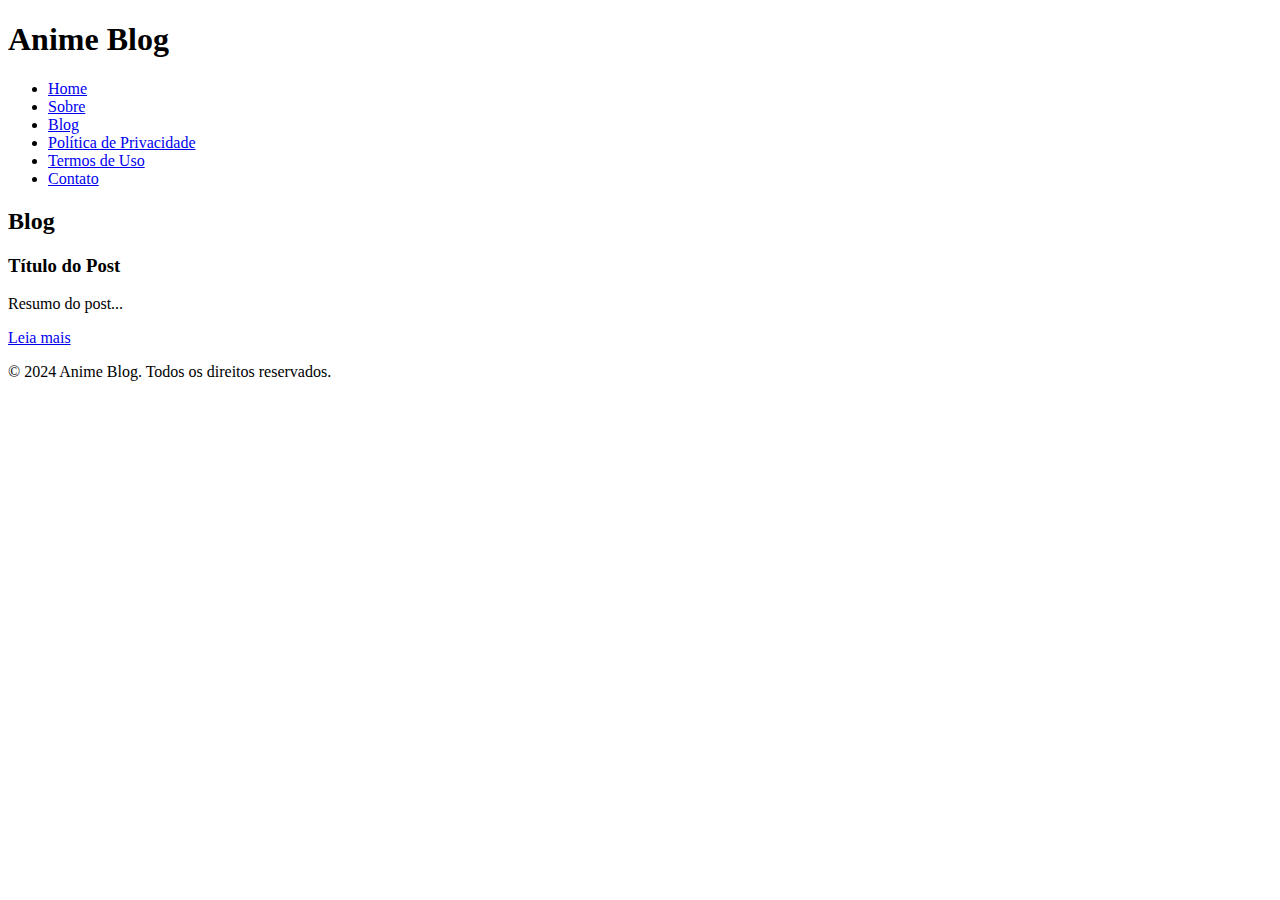
==== blog.html @ 2661a5b0 "Create blog.html" ====
<!DOCTYPE html>
<html lang="pt-BR">
<head>
    <meta charset="UTF-8">
    <meta name="viewport" content="width=device-width, initial-scale=1.0">
    <title>Anime Blog - Blog</title>
    <link rel="stylesheet" href="style.css">
</head>
<body>
    <header>
        <h1>Anime Blog</h1>
        <nav>
            <ul>
                <li><a href="index.html">Home</a></li>
                <li><a href="sobre.html">Sobre</a></li>
                <li><a href="blog.html">Blog</a></li>
                <li><a href="politica.html">Política de Privacidade</a></li>
                <li><a href="termos.html">Termos de Uso</a></li>
                <li><a href="contato.html">Contato</a></li>
            </ul>
        </nav>
    </header>
    <main>
        <section>
            <h2>Blog</h2>
            <!-- Lista de posts do blog -->
            <article>
                <h3>Título do Post</h3>
                <p>Resumo do post...</p>
                <a href="#">Leia mais</a>
            </article>
        </section>
    </main>
    <footer>
        <p>&copy; 2024 Anime Blog. Todos os direitos reservados.</p>
    </footer>
    <script src="script.js"></script>
</body>
</html>
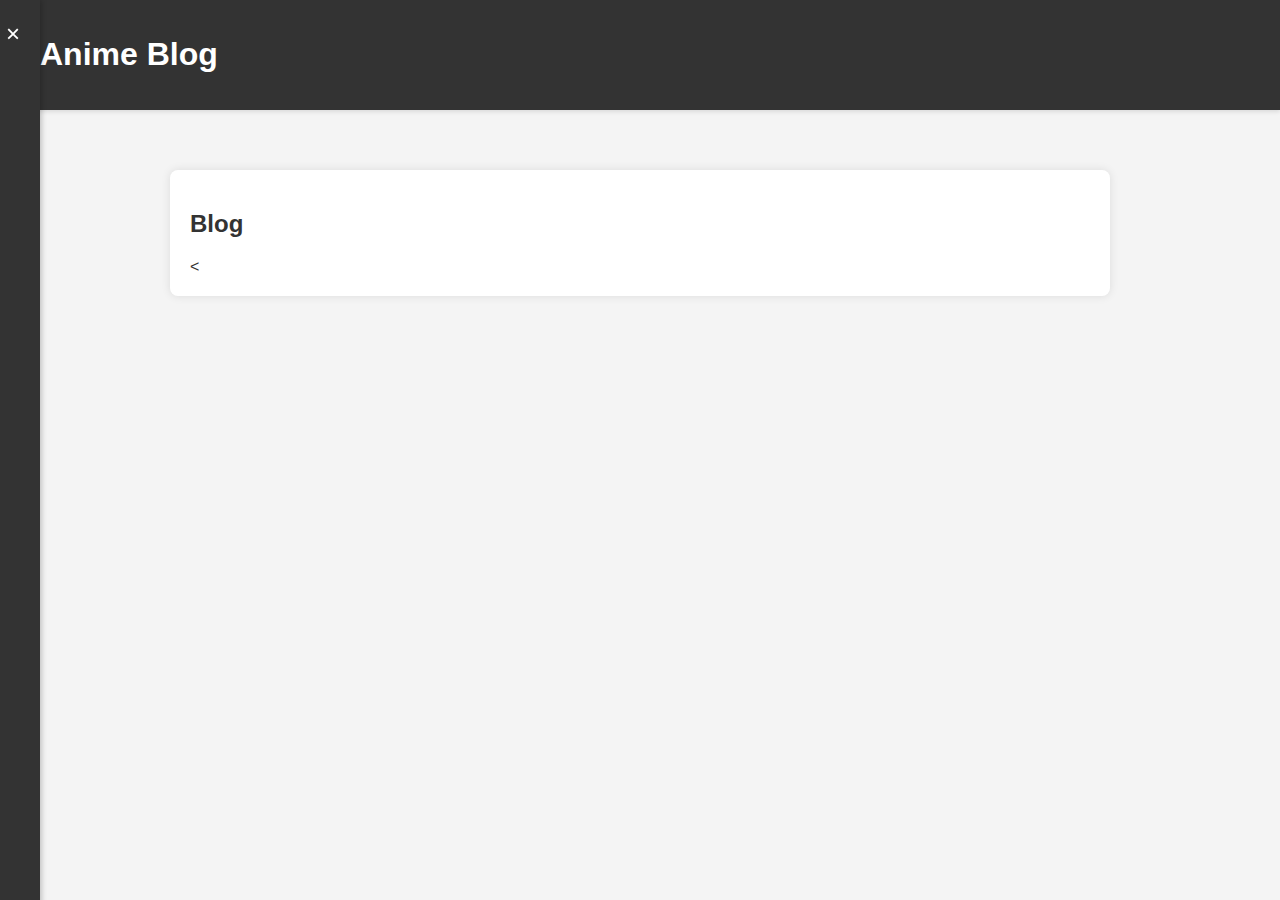
==== commit 16e78d78: "Update blog.html" ====
--- a/blog.html
+++ b/blog.html
@@ -8,8 +8,12 @@
 </head>
 <body>
     <header>
-        <h1>Anime Blog</h1>
+        <div class="header-container">
+            <div class="menu-toggle">&#9776;</div>
+            <h1>Anime Blog</h1>
+        </div>
         <nav>
+            <span class="close-menu">&times;</span>
             <ul>
                 <li><a href="index.html">Home</a></li>
                 <li><a href="sobre.html">Sobre</a></li>
@@ -23,17 +27,4 @@
     <main>
         <section>
             <h2>Blog</h2>
-            <!-- Lista de posts do blog -->
-            <article>
-                <h3>Título do Post</h3>
-                <p>Resumo do post...</p>
-                <a href="#">Leia mais</a>
-            </article>
-        </section>
-    </main>
-    <footer>
-        <p>&copy; 2024 Anime Blog. Todos os direitos reservados.</p>
-    </footer>
-    <script src="script.js"></script>
-</body>
-</html>
+            <
--- a/style.css
+++ b/style.css
@@ -0,0 +1,167 @@
+body {
+    font-family: 'Arial', sans-serif;
+    margin: 0;
+    padding: 0;
+    color: #333;
+    background-color: #f4f4f4;
+    overflow-x: hidden; /* Previne rolagem horizontal */
+}
+
+header {
+    background-color: #333;
+    color: #fff;
+    padding: 15px 0;
+    position: relative;
+    box-shadow: 0 2px 4px rgba(0, 0, 0, 0.1);
+}
+
+.header-container {
+    display: flex;
+    align-items: center;
+    justify-content: space-between;
+    max-width: 1200px;
+    margin: auto;
+    padding: 0 20px;
+}
+
+.menu-toggle {
+    font-size: 1.5em;
+    cursor: pointer;
+    display: none;
+}
+
+nav {
+    position: fixed;
+    top: 0;
+    left: -250px; /* Inicialmente escondido */
+    height: 100%;
+    width: 250px;
+    background-color: #333;
+    color: #fff;
+    padding: 20px;
+    box-shadow: 2px 0 5px rgba(0, 0, 0, 0.2);
+    transition: left 0.3s ease-in-out;
+}
+
+nav.open {
+    left: 0; /* Mostra a barra de navegação */
+}
+
+nav ul {
+    list-style: none;
+    padding: 0;
+    margin: 0;
+}
+
+nav ul li {
+    margin-bottom: 20px;
+}
+
+nav ul li a {
+    color: #fff;
+    text-decoration: none;
+    font-size: 1.2em;
+    display: block;
+    transition: background-color 0.3s, padding-left 0.3s;
+    padding: 10px;
+    border-radius: 5px;
+}
+
+nav ul li a:hover {
+    background-color: #555;
+    padding-left: 20px;
+}
+
+.close-menu {
+    position: absolute;
+    top: 20px;
+    right: 20px;
+    font-size: 1.5em;
+    cursor: pointer;
+}
+
+main {
+    padding: 20px;
+    max-width: 900px;
+    margin: auto;
+    background-color: #fff;
+    border-radius: 8px;
+    box-shadow: 0 0 10px rgba(0, 0, 0, 0.1);
+    animation: fadeIn 1s ease-in-out;
+    margin-top: 60px; /* Espaço para a barra de navegação */
+}
+
+h2 {
+    color: #333;
+}
+
+footer {
+    background-color: #333;
+    color: #fff;
+    text-align: center;
+    padding: 15px 0;
+    position: fixed;
+    width: 100%;
+    bottom: 0;
+    box-shadow: 0 -2px 4px rgba(0, 0, 0, 0.1);
+}
+
+form {
+    display: flex;
+    flex-direction: column;
+}
+
+form label {
+    margin: 10px 0 5px;
+}
+
+form input, form textarea {
+    padding: 10px;
+    margin-bottom: 10px;
+    border: 1px solid #ddd;
+    border-radius: 4px;
+    transition: border-color 0.3s;
+}
+
+form input:focus, form textarea:focus {
+    border-color: #333;
+}
+
+form button {
+    background-color: #333;
+    color: #fff;
+    border: none;
+    padding: 10px;
+    border-radius: 4px;
+    cursor: pointer;
+    transition: background-color 0.3s;
+}
+
+form button:hover {
+    background-color: #555;
+}
+
+@keyframes fadeIn {
+    from { opacity: 0; }
+    to { opacity: 1; }
+}
+
+/* Responsividade */
+@media (max-width: 768px) {
+    .header-container {
+        flex-direction: column;
+        align-items: flex-start;
+    }
+
+    .menu-toggle {
+        display: block;
+    }
+
+    nav {
+        width: 100%;
+    }
+
+    main {
+        margin-top: 0;
+    }
+}
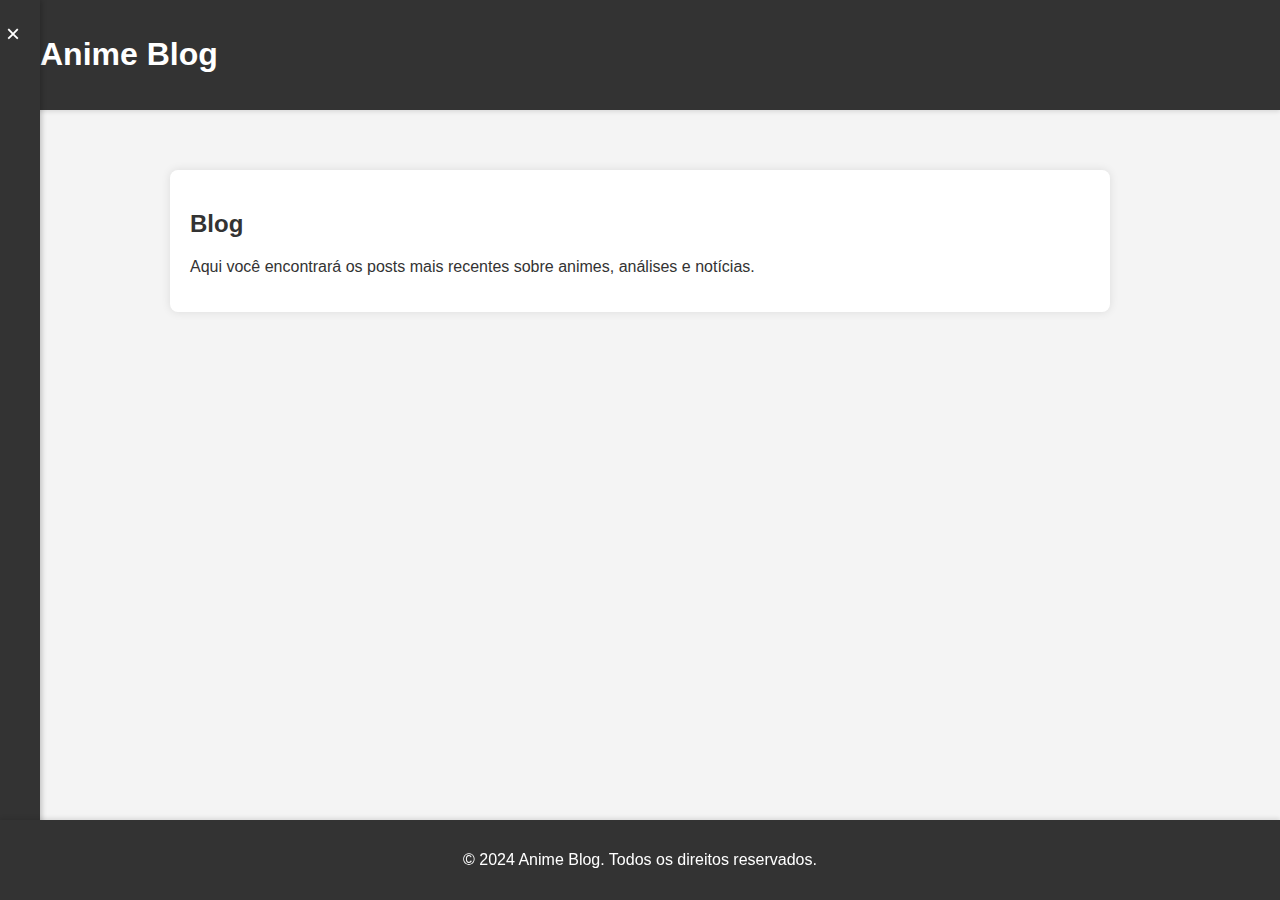
==== commit e8d21ae5: "Update blog.html" ====
--- a/blog.html
+++ b/blog.html
@@ -27,4 +27,21 @@
     <main>
         <section>
             <h2>Blog</h2>
-            <
+            <p>Aqui você encontrará os posts mais recentes sobre animes, análises e notícias.</p>
+            <!-- Adicione o conteúdo do blog aqui -->
+        </section>
+    </main>
+    <footer>
+        <p>&copy; 2024 Anime Blog. Todos os direitos reservados.</p>
+    </footer>
+    <script>
+        document.querySelector('.menu-toggle').addEventListener('click', function() {
+            document.querySelector('nav').classList.toggle('open');
+        });
+
+        document.querySelector('.close-menu').addEventListener('click', function() {
+            document.querySelector('nav').classList.remove('open');
+        });
+    </script>
+</body>
+</html>
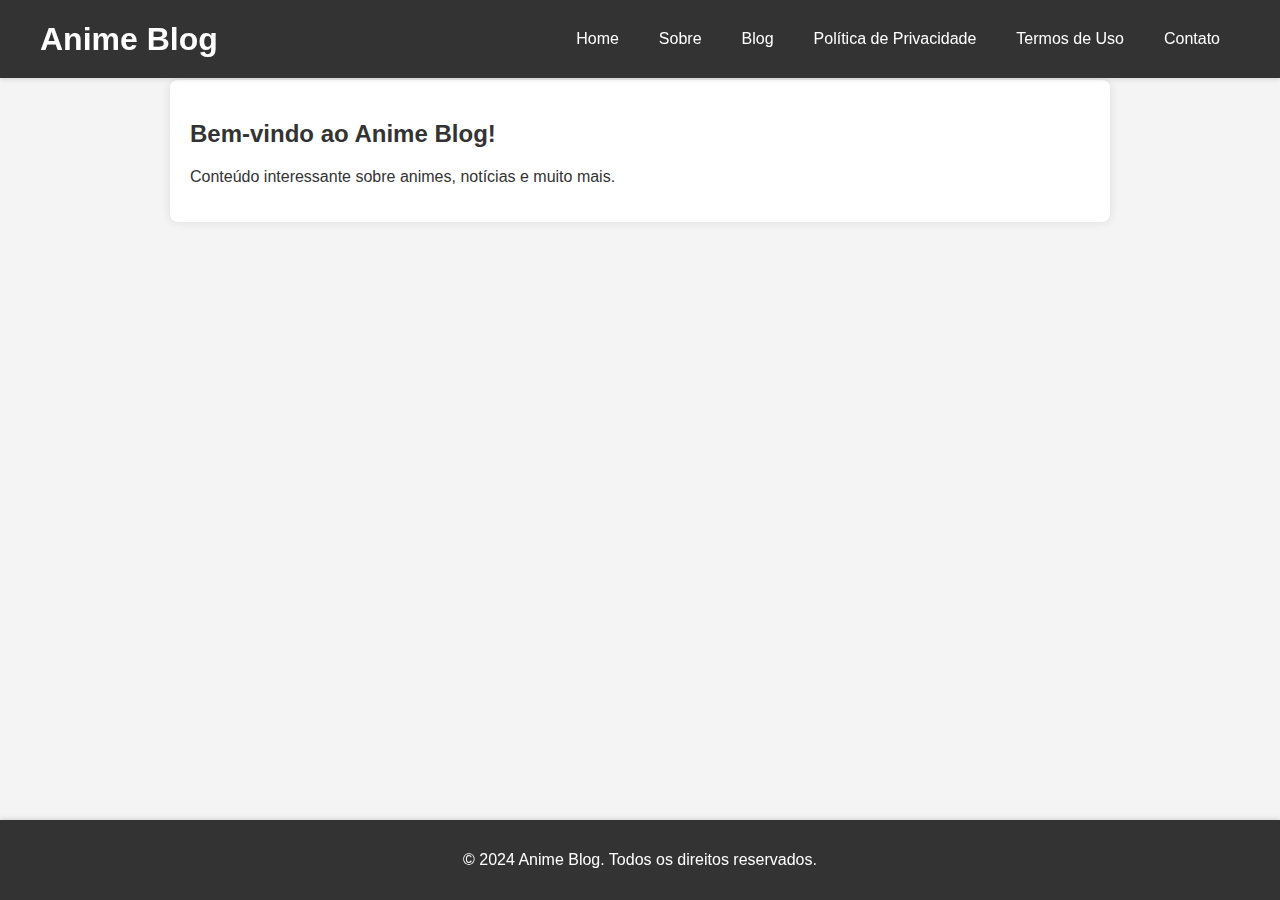
==== commit df2c84e5: "Update blog.html" ====
--- a/blog.html
+++ b/blog.html
@@ -3,45 +3,34 @@
 <head>
     <meta charset="UTF-8">
     <meta name="viewport" content="width=device-width, initial-scale=1.0">
-    <title>Anime Blog - Blog</title>
+    <title>Anime Blog - Home</title>
     <link rel="stylesheet" href="style.css">
 </head>
 <body>
     <header>
         <div class="header-container">
-            <div class="menu-toggle">&#9776;</div>
             <h1>Anime Blog</h1>
+            <nav>
+                <ul>
+                    <li><a href="index.html">Home</a></li>
+                    <li><a href="sobre.html">Sobre</a></li>
+                    <li><a href="blog.html">Blog</a></li>
+                    <li><a href="politica.html">Política de Privacidade</a></li>
+                    <li><a href="termos.html">Termos de Uso</a></li>
+                    <li><a href="contato.html">Contato</a></li>
+                </ul>
+            </nav>
         </div>
-        <nav>
-            <span class="close-menu">&times;</span>
-            <ul>
-                <li><a href="index.html">Home</a></li>
-                <li><a href="sobre.html">Sobre</a></li>
-                <li><a href="blog.html">Blog</a></li>
-                <li><a href="politica.html">Política de Privacidade</a></li>
-                <li><a href="termos.html">Termos de Uso</a></li>
-                <li><a href="contato.html">Contato</a></li>
-            </ul>
-        </nav>
     </header>
     <main>
         <section>
-            <h2>Blog</h2>
-            <p>Aqui você encontrará os posts mais recentes sobre animes, análises e notícias.</p>
-            <!-- Adicione o conteúdo do blog aqui -->
+            <h2>Bem-vindo ao Anime Blog!</h2>
+            <p>Conteúdo interessante sobre animes, notícias e muito mais.</p>
+            <!-- Adicione o conteúdo da página aqui -->
         </section>
     </main>
     <footer>
         <p>&copy; 2024 Anime Blog. Todos os direitos reservados.</p>
     </footer>
-    <script>
-        document.querySelector('.menu-toggle').addEventListener('click', function() {
-            document.querySelector('nav').classList.toggle('open');
-        });
-
-        document.querySelector('.close-menu').addEventListener('click', function() {
-            document.querySelector('nav').classList.remove('open');
-        });
-    </script>
 </body>
 </html>
--- a/style.css
+++ b/style.css
@@ -4,80 +4,60 @@
     padding: 0;
     color: #333;
     background-color: #f4f4f4;
-    overflow-x: hidden; /* Previne rolagem horizontal */
 }
 
 header {
     background-color: #333;
     color: #fff;
     padding: 15px 0;
-    position: relative;
+    position: fixed;
+    width: 100%;
+    top: 0;
+    left: 0;
     box-shadow: 0 2px 4px rgba(0, 0, 0, 0.1);
+    z-index: 1000;
 }
 
 .header-container {
+    max-width: 1200px;
+    margin: auto;
+    padding: 0 20px;
     display: flex;
     align-items: center;
     justify-content: space-between;
-    max-width: 1200px;
-    margin: auto;
-    padding: 0 20px;
 }
 
-.menu-toggle {
-    font-size: 1.5em;
-    cursor: pointer;
-    display: none;
+h1 {
+    margin: 0;
 }
 
 nav {
-    position: fixed;
-    top: 0;
-    left: -250px; /* Inicialmente escondido */
-    height: 100%;
-    width: 250px;
-    background-color: #333;
-    color: #fff;
-    padding: 20px;
-    box-shadow: 2px 0 5px rgba(0, 0, 0, 0.2);
-    transition: left 0.3s ease-in-out;
-}
-
-nav.open {
-    left: 0; /* Mostra a barra de navegação */
+    display: flex;
+    justify-content: center;
 }
 
 nav ul {
     list-style: none;
+    margin: 0;
     padding: 0;
-    margin: 0;
+    display: flex;
 }
 
 nav ul li {
-    margin-bottom: 20px;
+    margin: 0;
 }
 
 nav ul li a {
     color: #fff;
     text-decoration: none;
-    font-size: 1.2em;
+    padding: 15px 20px;
     display: block;
     transition: background-color 0.3s, padding-left 0.3s;
-    padding: 10px;
-    border-radius: 5px;
 }
 
 nav ul li a:hover {
     background-color: #555;
-    padding-left: 20px;
-}
-
-.close-menu {
-    position: absolute;
-    top: 20px;
-    right: 20px;
-    font-size: 1.5em;
-    cursor: pointer;
+    padding-left: 25px;
 }
 
 main {
@@ -87,8 +67,8 @@
     background-color: #fff;
     border-radius: 8px;
     box-shadow: 0 0 10px rgba(0, 0, 0, 0.1);
+    margin-top: 80px; /* Espaço para a barra de navegação */
     animation: fadeIn 1s ease-in-out;
-    margin-top: 60px; /* Espaço para a barra de navegação */
 }
 
 h2 {
@@ -148,20 +128,12 @@
 
 /* Responsividade */
 @media (max-width: 768px) {
-    .header-container {
+    nav ul {
         flex-direction: column;
-        align-items: flex-start;
     }
 
-    .menu-toggle {
-        display: block;
-    }
-
-    nav {
-        width: 100%;
-    }
-
-    main {
-        margin-top: 0;
+    nav ul li a {
+        padding: 10px;
+        text-align: center;
     }
 }
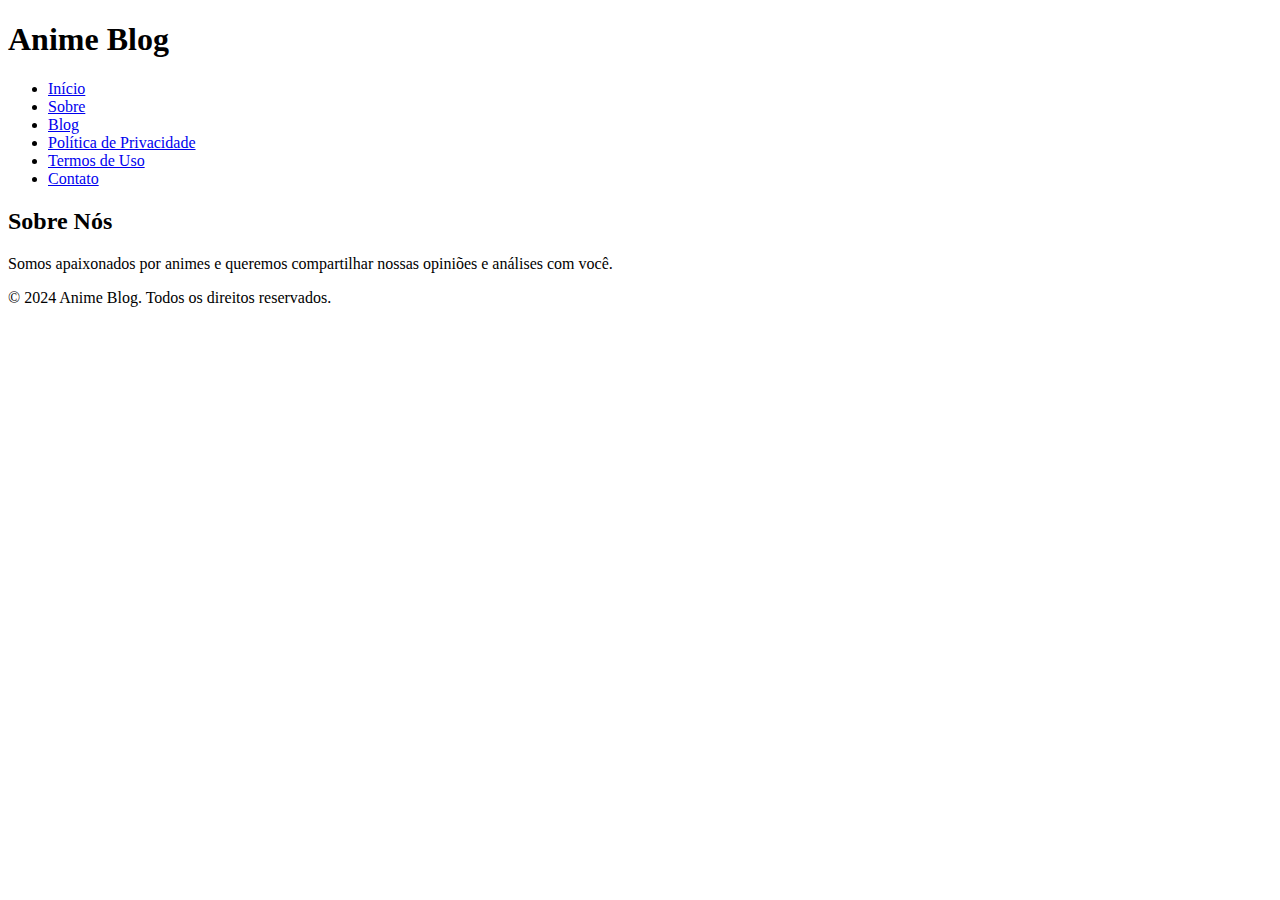
==== commit abbfb755: "Update blog.html" ====
--- a/blog.html
+++ b/blog.html
@@ -3,34 +3,30 @@
 <head>
     <meta charset="UTF-8">
     <meta name="viewport" content="width=device-width, initial-scale=1.0">
-    <title>Anime Blog - Home</title>
-    <link rel="stylesheet" href="style.css">
+    <title>Sobre - Anime Blog</title>
+    <link rel="stylesheet" href="styles.css">
 </head>
 <body>
     <header>
-        <div class="header-container">
-            <h1>Anime Blog</h1>
-            <nav>
-                <ul>
-                    <li><a href="index.html">Home</a></li>
-                    <li><a href="sobre.html">Sobre</a></li>
-                    <li><a href="blog.html">Blog</a></li>
-                    <li><a href="politica.html">Política de Privacidade</a></li>
-                    <li><a href="termos.html">Termos de Uso</a></li>
-                    <li><a href="contato.html">Contato</a></li>
-                </ul>
-            </nav>
-        </div>
+        <h1>Anime Blog</h1>
+        <nav>
+            <ul>
+                <li><a href="index.html">Início</a></li>
+                <li><a href="sobre.html">Sobre</a></li>
+                <li><a href="blog.html">Blog</a></li>
+                <li><a href="politica.html">Política de Privacidade</a></li>
+                <li><a href="termos.html">Termos de Uso</a></li>
+                <li><a href="contato.html">Contato</a></li>
+            </ul>
+        </nav>
     </header>
     <main>
-        <section>
-            <h2>Bem-vindo ao Anime Blog!</h2>
-            <p>Conteúdo interessante sobre animes, notícias e muito mais.</p>
-            <!-- Adicione o conteúdo da página aqui -->
-        </section>
+        <h2>Sobre Nós</h2>
+        <p>Somos apaixonados por animes e queremos compartilhar nossas opiniões e análises com você.</p>
     </main>
     <footer>
         <p>&copy; 2024 Anime Blog. Todos os direitos reservados.</p>
     </footer>
+    <script src="scripts.js"></script>
 </body>
 </html>
